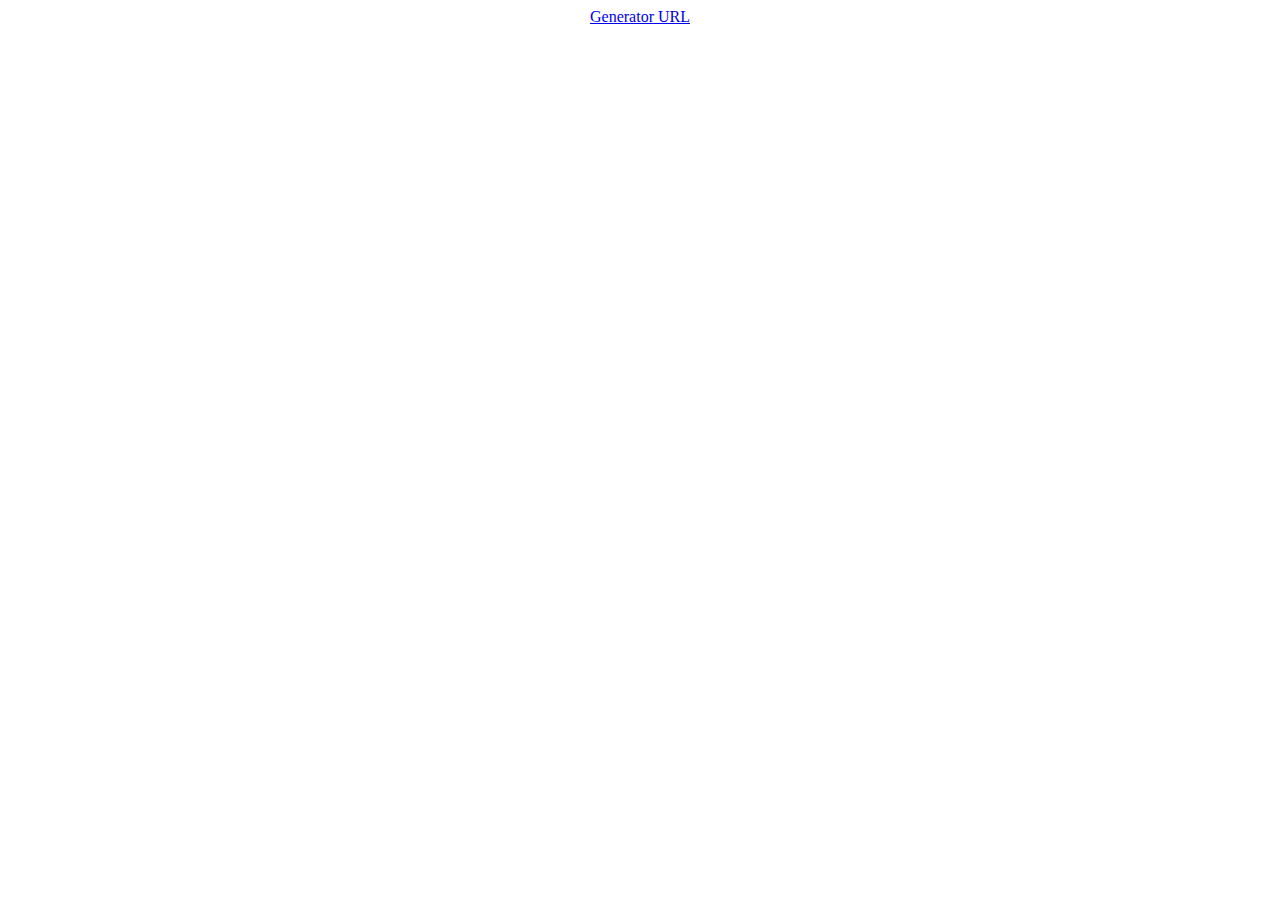
==== index.html @ 9e682d3e "Dodano index.html" ====
<!DOCTYPE html>
<html lang="pl">
<head>
    <meta charset="UTF-8">
    <meta name="viewport" content="width=device-width, initial-scale=1.0">
    <title>INDEX</title>
</head>
<body>
    
    <div class="container">
        <div style="text-align: center;" class="row col-12 justify-content-center">
            <a href="metoda-2/metoda-2.html" class="btn btn-green">Generator URL</a>
        </div>
    </div>

</body>
</html>
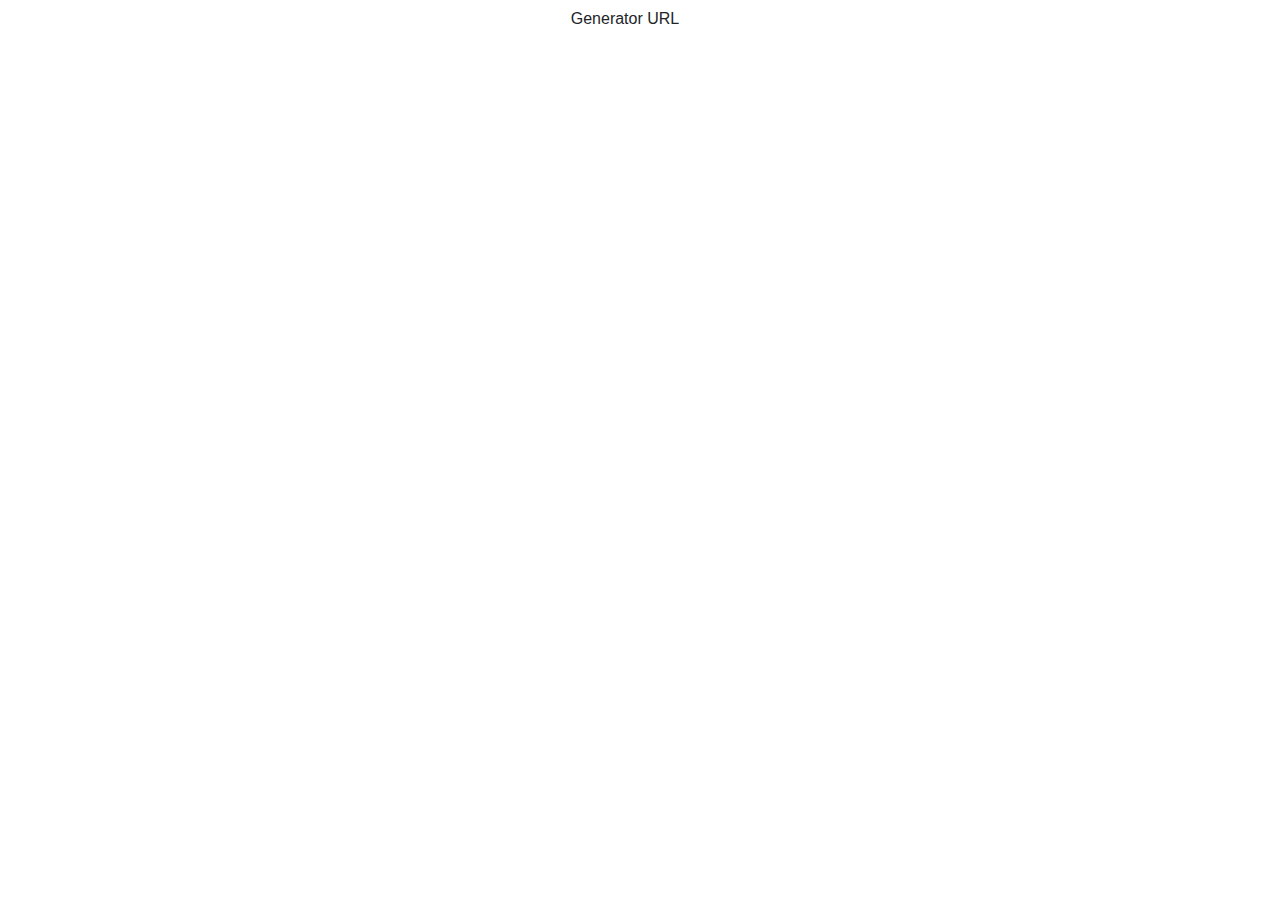
==== commit d80e1f06: "Dodano index.html" ====
--- a/index.html
+++ b/index.html
@@ -4,6 +4,7 @@
     <meta charset="UTF-8">
     <meta name="viewport" content="width=device-width, initial-scale=1.0">
     <title>INDEX</title>
+    <link rel="stylesheet" href="https://stackpath.bootstrapcdn.com/bootstrap/4.5.2/css/bootstrap.min.css">
 </head>
 <body>
     
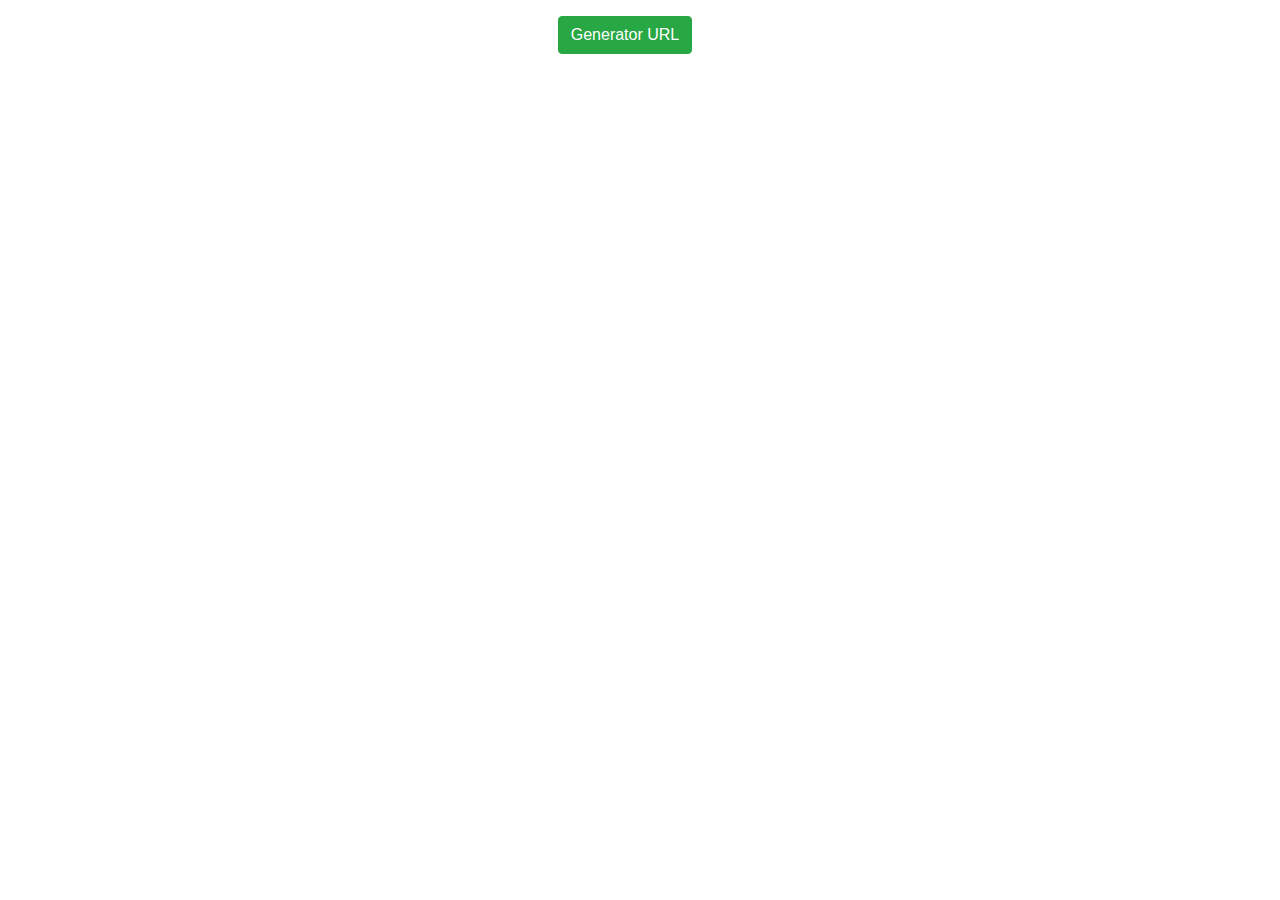
==== commit f6c82809: "Dodano index.html" ====
--- a/index.html
+++ b/index.html
@@ -9,8 +9,8 @@
 <body>
     
     <div class="container">
-        <div style="text-align: center;" class="row col-12 justify-content-center">
-            <a href="metoda-2/metoda-2.html" class="btn btn-green">Generator URL</a>
+        <div style="text-align: center;" class="mt-2 pt-2 row col-12 justify-content-center">
+            <a href="metoda-2/metoda-2.html" class="btn btn-success">Generator URL</a>
         </div>
     </div>
 
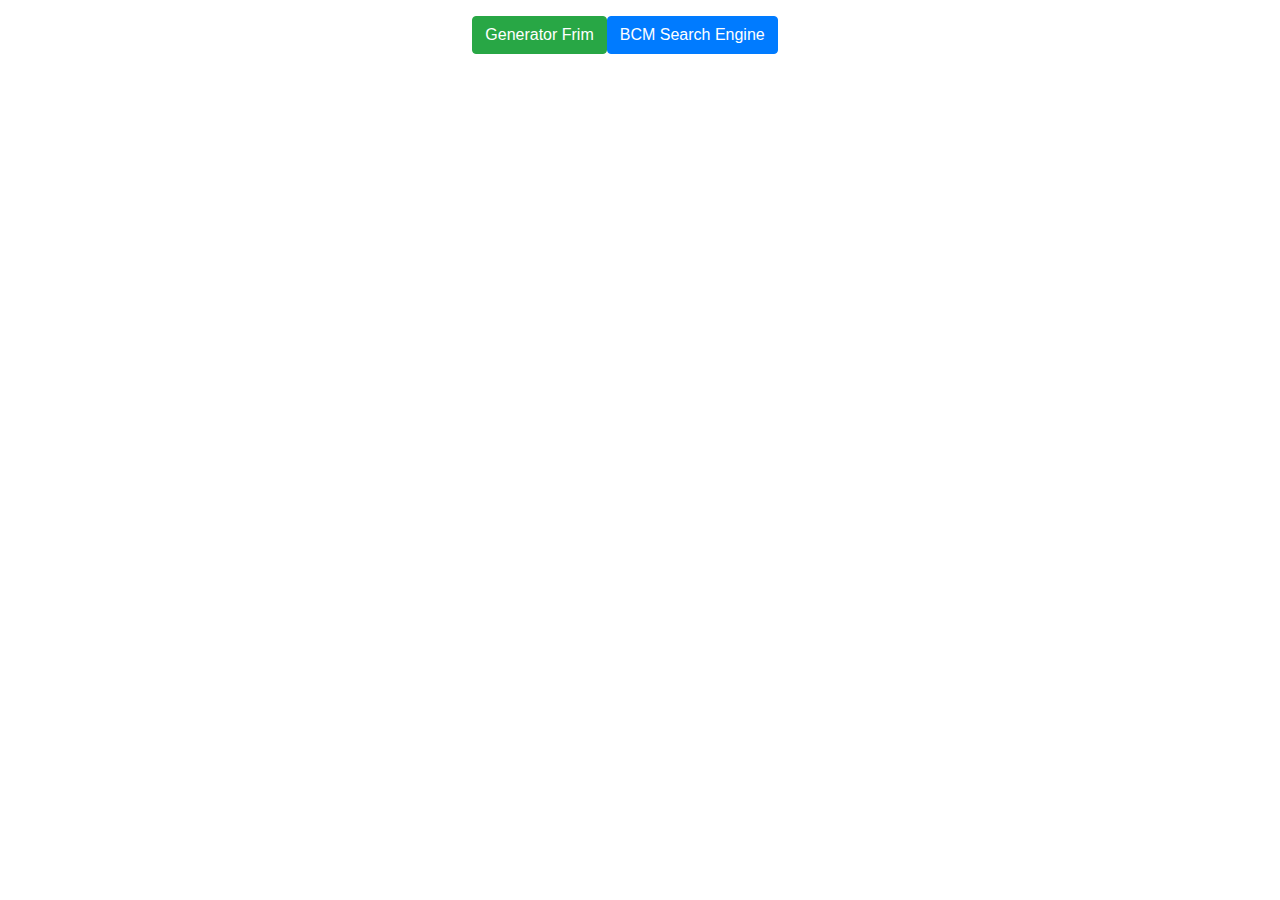
==== commit 53ca7642: "Aktualizacja 1.1" ====
--- a/index.html
+++ b/index.html
@@ -10,7 +10,8 @@
     
     <div class="container">
         <div style="text-align: center;" class="mt-2 pt-2 row col-12 justify-content-center">
-            <a href="metoda-2/metoda-2.html" class="btn btn-success">Generator URL</a>
+            <a href="metoda-2/metoda-2.html" class="btn btn-success">Generator Frim</a>
+            <a href="BCM_Search_Engine/index.html" class="btn btn-primary">BCM Search Engine</a>
         </div>
     </div>
 
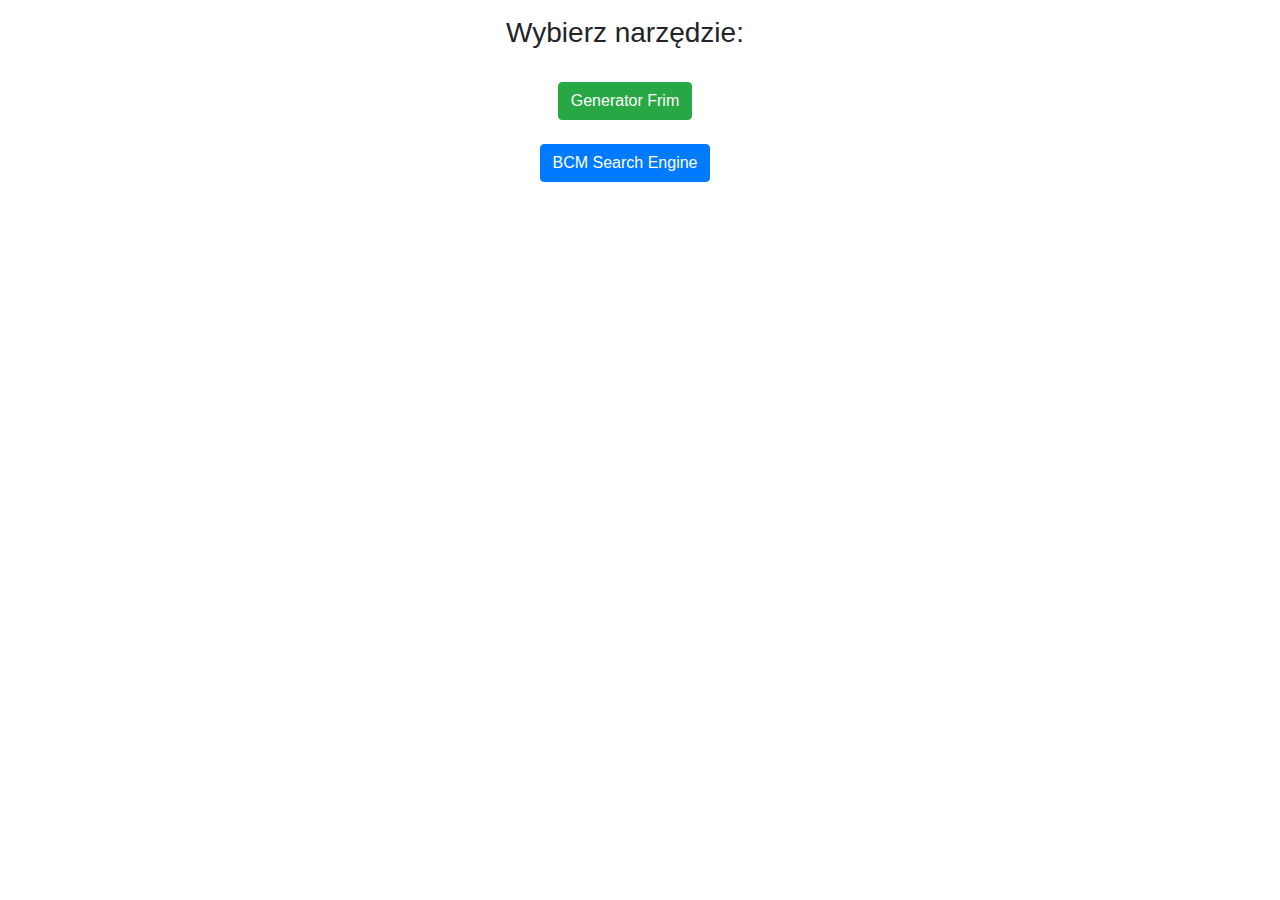
==== commit cecd6a73: "Aktualizacja 1.1.1" ====
--- a/index.html
+++ b/index.html
@@ -10,8 +10,16 @@
     
     <div class="container">
         <div style="text-align: center;" class="mt-2 pt-2 row col-12 justify-content-center">
-            <a href="metoda-2/metoda-2.html" class="btn btn-success">Generator Frim</a>
-            <a href="BCM_Search_Engine/index.html" class="btn btn-primary">BCM Search Engine</a>
+            <div class="col-12">
+                <h3>Wybierz narzędzie:</h3>
+            </div>
+            <div class="col-sm-12 pt-3 mt-2">
+                <a href="metoda-2/metoda-2.html" class="btn btn-success">Generator Frim</a>
+            </div>
+            <div class="col-sm-12 pt-3 mt-2">
+                <a href="BCM_Search_Engine/index.html" class="btn btn-primary">BCM Search Engine</a>
+            </div>
+            
         </div>
     </div>
 
